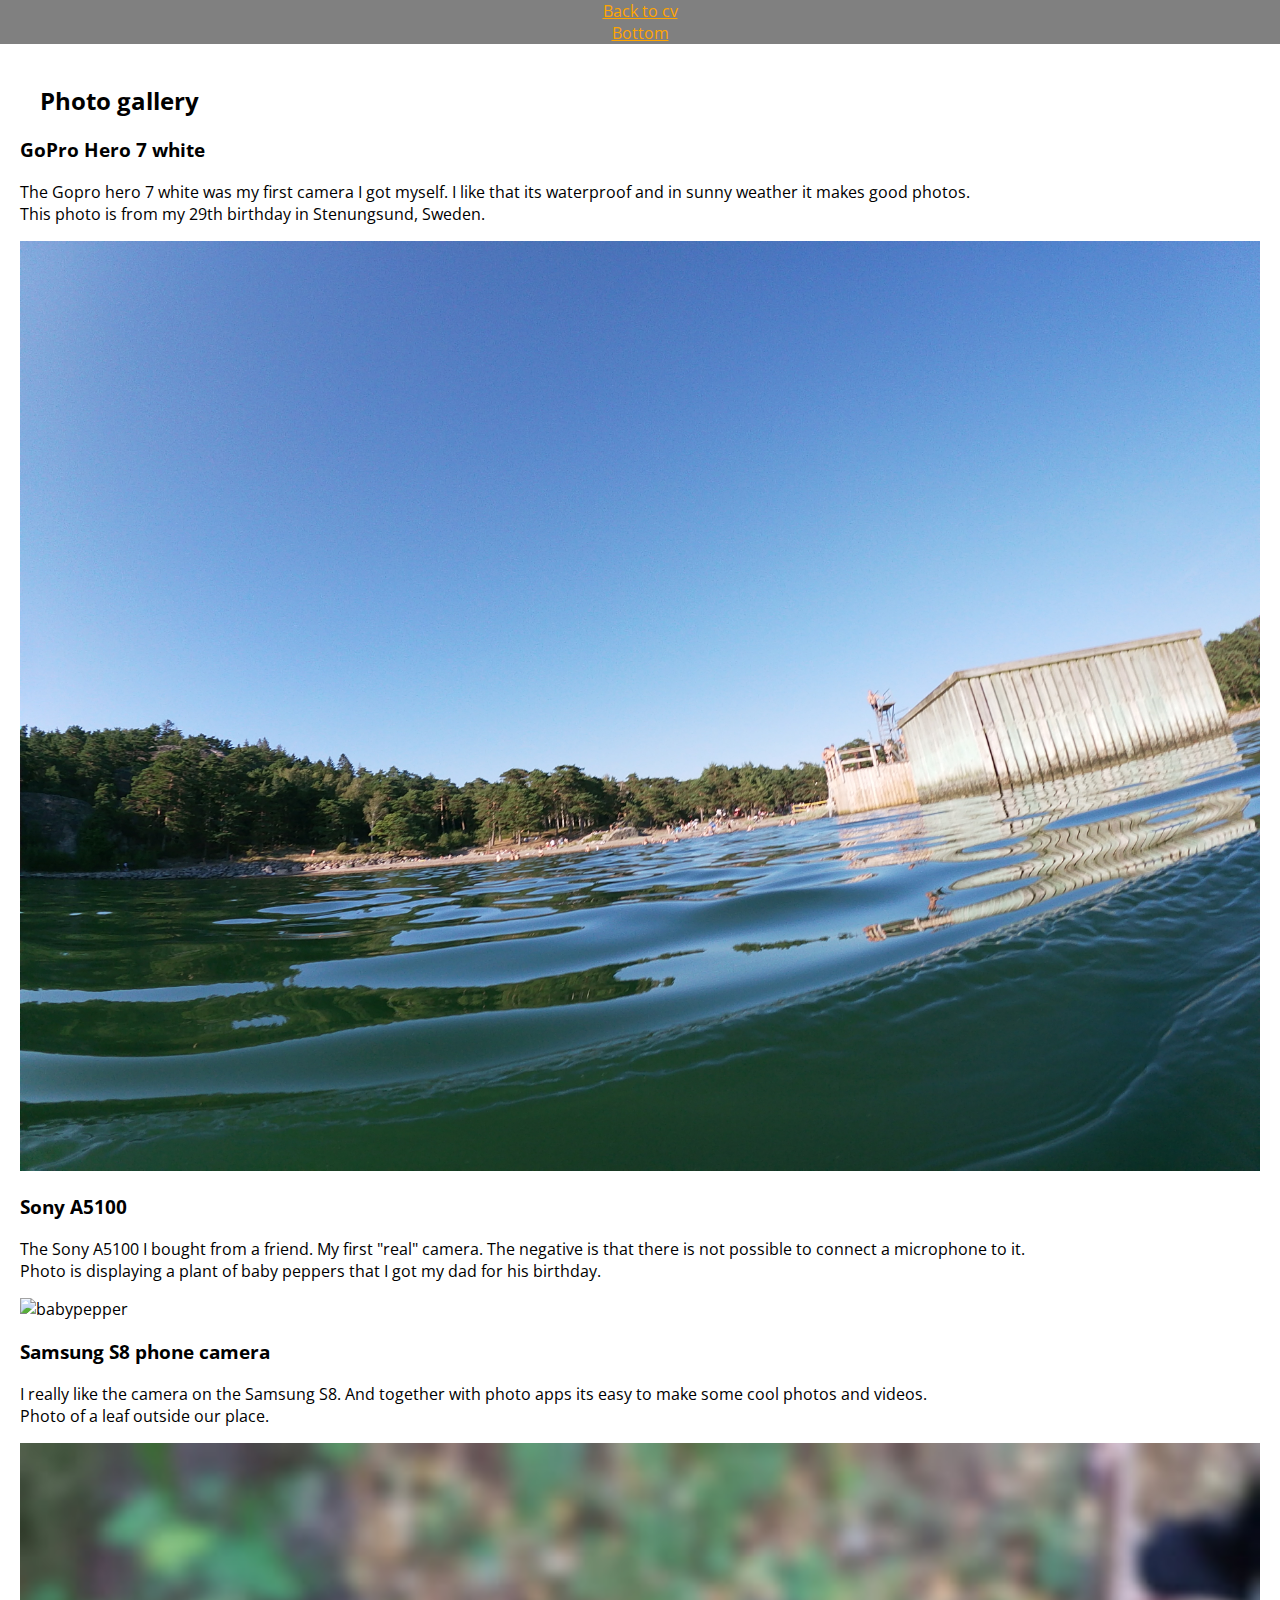
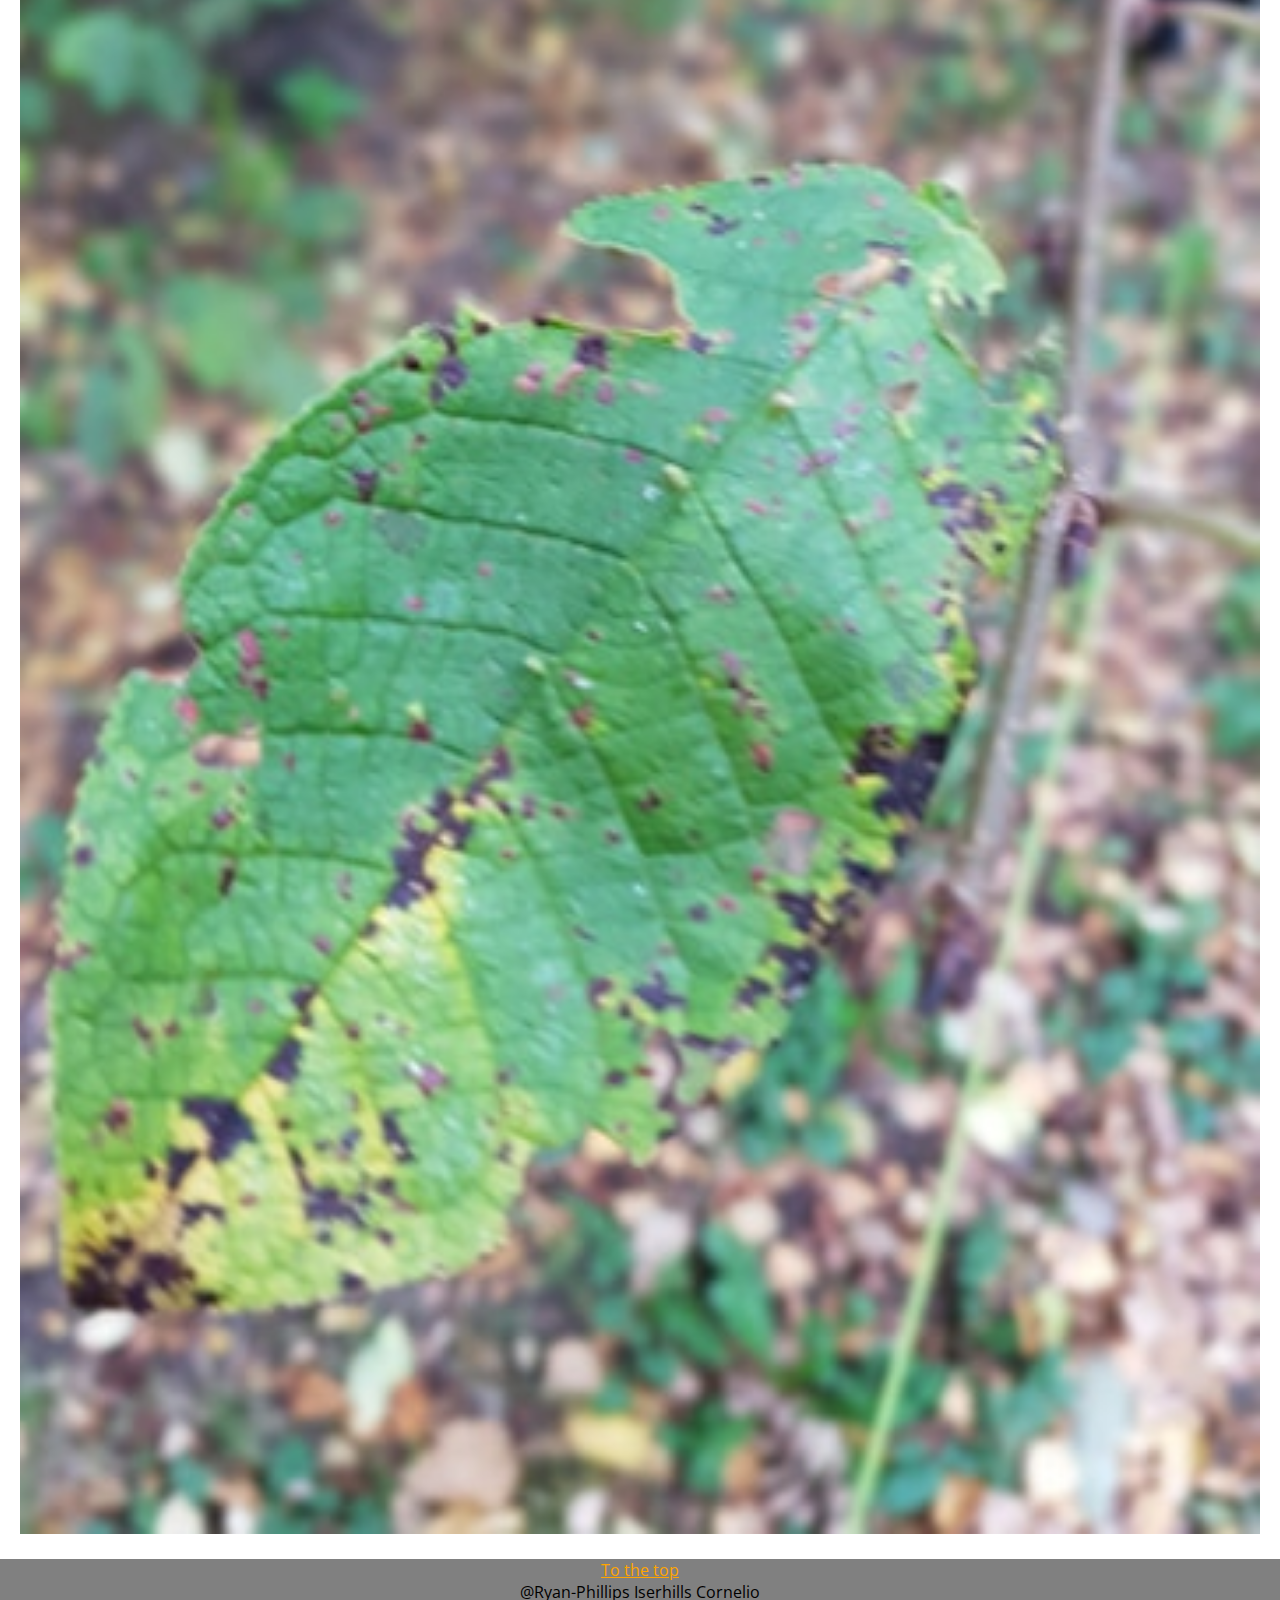
==== cv.html @ 0876c342 "upload" ====
<!DOCTYPE html>
<html lang="en">
<head>
    <link rel="stylesheet" href="/style.css">
    <meta charset="UTF-8">
    <meta name="viewport" content="width=device-width, initial-scale=1.0">
    
    <link href="https://fonts.googleapis.com/css2?family=Open+Sans:ital,wght@1,800&display=swap" rel="stylesheet">
    
</head>
<body>
    <div class="cvlink";>
        <a href="index.html">Back to cv</a>
        <br>
        <a href="#MyInfo">Bottom</a>
    </div>
        <title>Ryan-Phillips Iserhills Cornelio - CV</title>
            </div>
                <div class="whitediv">
                    <header id="Tothetop"> <h2>Photo gallery</h2>
                    </header>
                    <div class="box-1">
                        <h3>GoPro Hero 7 white</h3>
                        <p>The Gopro hero 7 white was my first camera I got myself. I like that its waterproof and in sunny weather it makes good photos. <br>
                        This photo is from my 29th birthday in Stenungsund, Sweden. 
                        </p>
                            <img src="gpwater.JPG" alt="ocean">
                            
                </div>

                    <div class="box-2">
                        <h3>Sony A5100</h3>
                        <p>The Sony A5100 I bought from a friend. My first "real" camera. The negative is that there is not 
                            possible to connect a microphone to it. <br>
                            Photo is displaying a plant of baby peppers that
                        I got my dad for his birthday. 
                        </p>
                            <img src="sonypepper.JPG" alt="babypepper">
                    </div>
                        
                    

                    <div class="box-3">
                        <h3>Samsung S8 phone camera</h3>
                            <p>I really like the camera on the Samsung S8. And together with photo apps its easy to make some cool photos and videos. <br>
                        Photo of a leaf outside our place.
                            </p>  
                        <img src="leaf.jpg" alt="leaf"> 
                    </div>
                </div>
            </div>
    
    <footer id="MyInfo"><a href="#Tothetop">To the top</a>
        <br>
        @Ryan-Phillips Iserhills Cornelio
    </footer>
</body>
</html>
---- style.css ----
body {
    background-color: grey;
    margin: 0px;
    text-align: start;
    font-family: 'Open Sans', sans-serif;
}

title {
    margin: 20px;
    padding: 0px;
}
header {
    margin: 20px;
}

a {
    color: orange;
    text-align:center;
}


.item { 
    order: 5;
}

.mainContainer {
    display:flex;
    flex-direction: row;
}

.bluediv {
    color: white;
    background-color: midnightblue;
    margin: 0px;
    padding: 20px;
    flex: 1 0 0px;
    min-height: 100vh;
}

.whitediv {
    flex: 4 0 0px;
    background-color: white;
    min-height: 100vh;
    padding: 20px;
    flex: 1 0 0px;
    min-height: 100vh;
}

footer {
    text-align: center;
}

.suitpic {
    width: 200px;
    height: 300px;
}

img {
width: 100%;
height: inherit;
object-fit: cover;
}

@media screen and (max-widht:720px){
    .mainContainer {
        flex-direction:column;
    }
}

.cvlink {
    text-align:center;
}
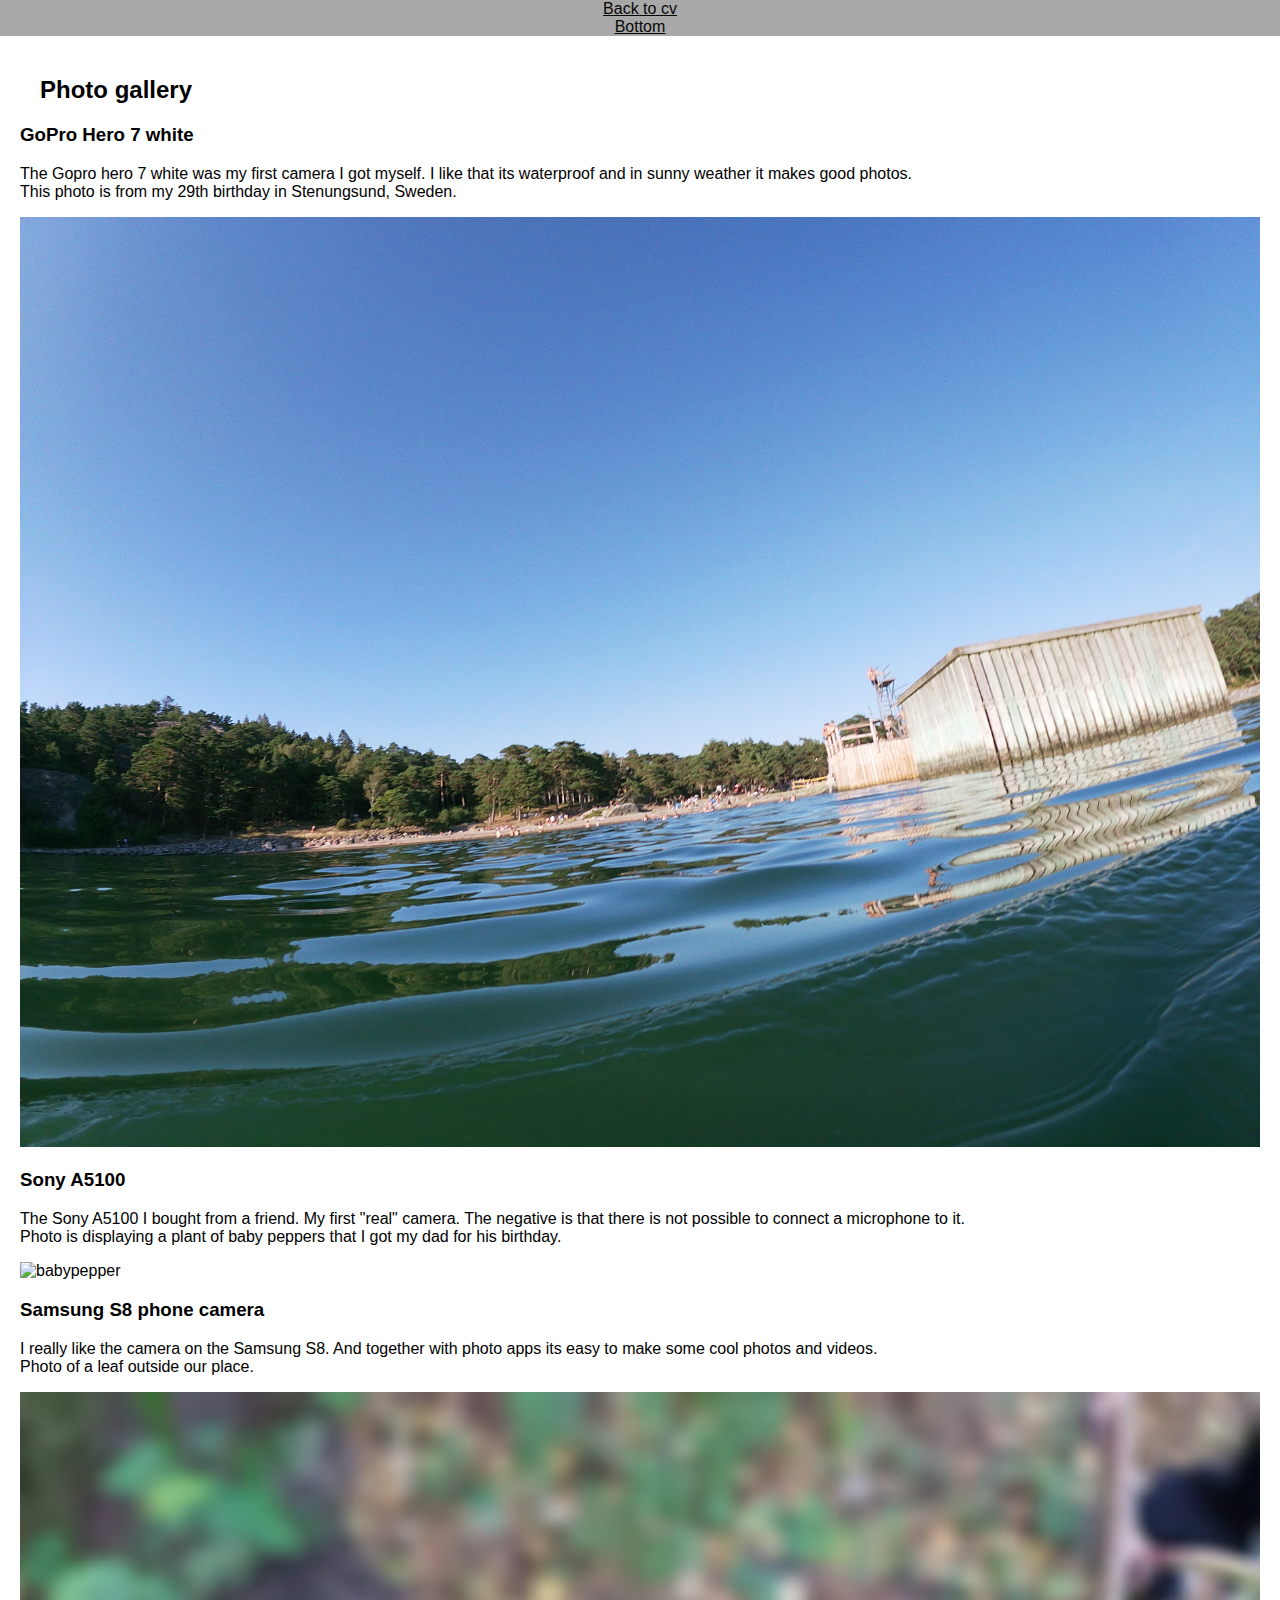
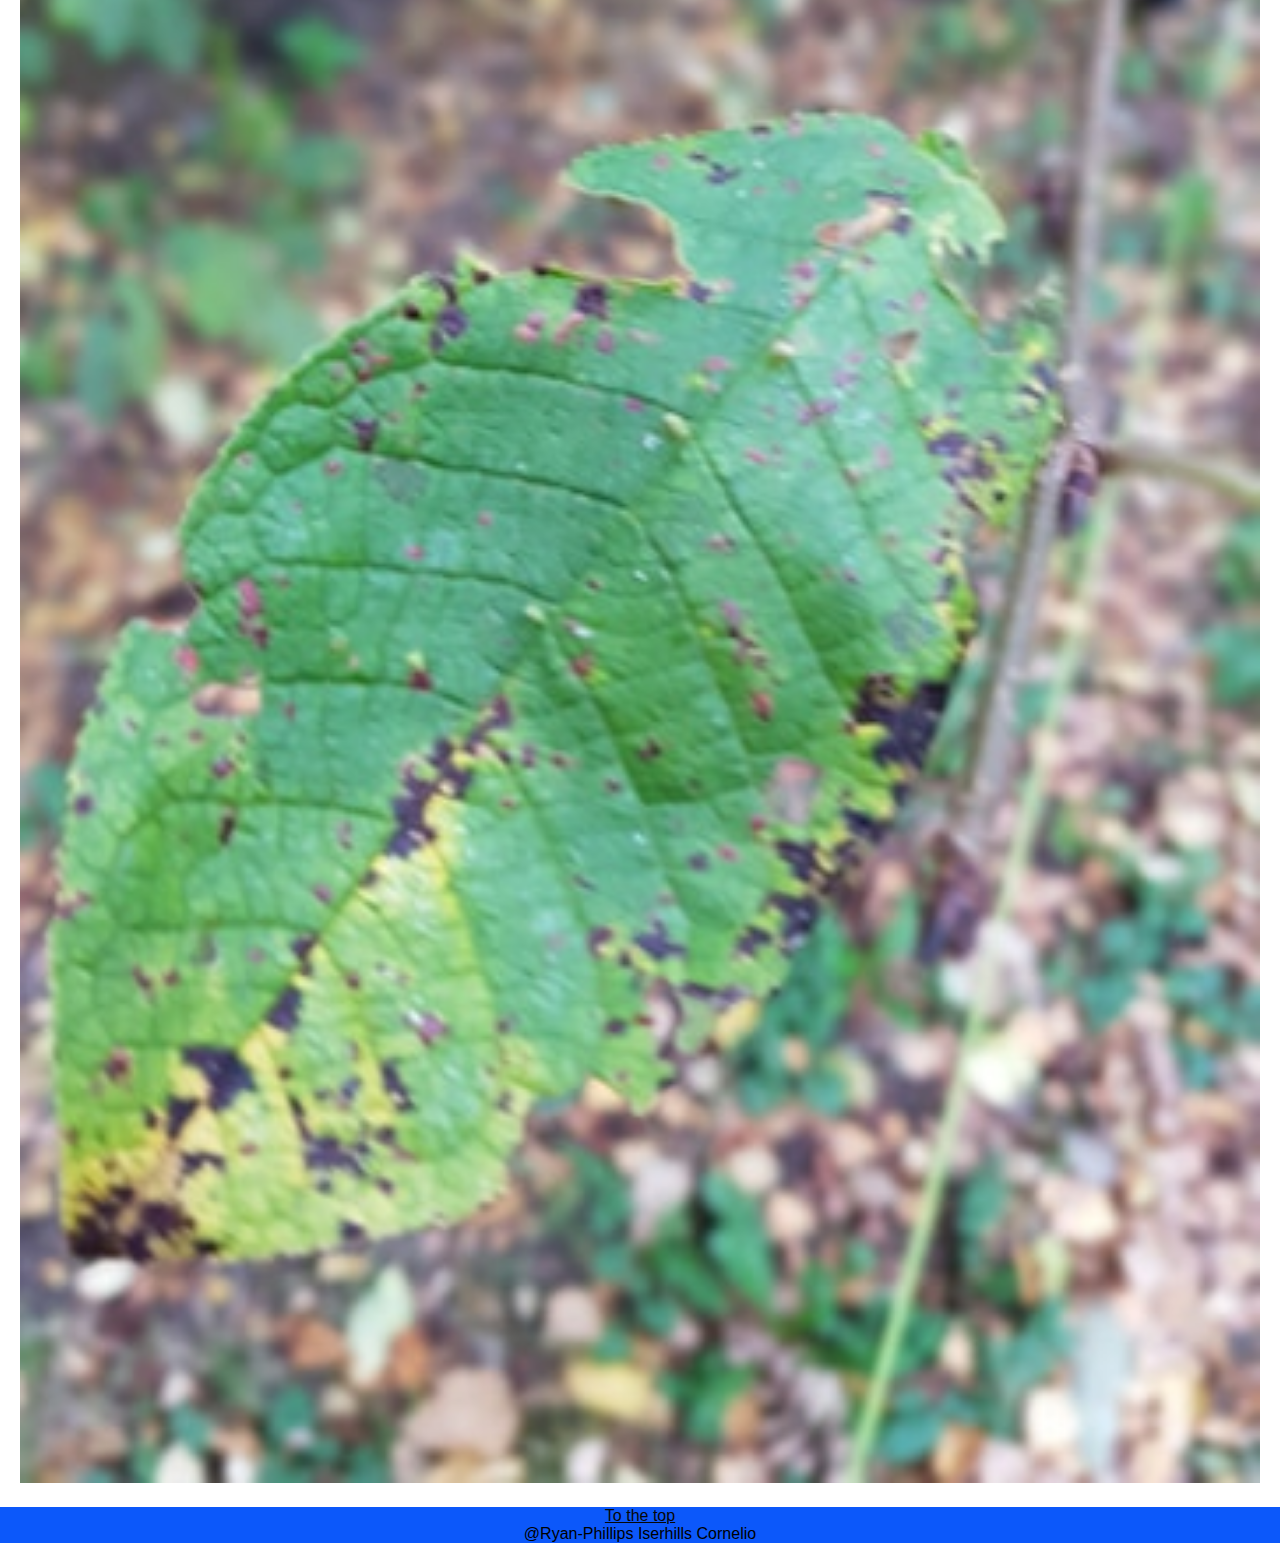
==== commit 5130500a: "update" ====
--- a/cv.html
+++ b/cv.html
@@ -1,11 +1,11 @@
 <!DOCTYPE html>
 <html lang="en">
 <head>
-    <link rel="stylesheet" href="/style.css">
+    <link rel="stylesheet" href="./style.css">
     <meta charset="UTF-8">
     <meta name="viewport" content="width=device-width, initial-scale=1.0">
     
-    <link href="https://fonts.googleapis.com/css2?family=Open+Sans:ital,wght@1,800&display=swap" rel="stylesheet">
+    <link href="https://fonts.googleapis.com/css2?family=Raleway:wght@300&display=swap" rel="stylesheet">
     
 </head>
 <body>
@@ -24,7 +24,7 @@
                         <p>The Gopro hero 7 white was my first camera I got myself. I like that its waterproof and in sunny weather it makes good photos. <br>
                         This photo is from my 29th birthday in Stenungsund, Sweden. 
                         </p>
-                            <img src="gpwater.JPG" alt="ocean">
+                            <img src="/img/gpwater.JPG" alt="ocean">
                             
                 </div>
 
@@ -35,7 +35,7 @@
                             Photo is displaying a plant of baby peppers that
                         I got my dad for his birthday. 
                         </p>
-                            <img src="sonypepper.JPG" alt="babypepper">
+                            <img src="/img/sonypepper.JPG" alt="babypepper">
                     </div>
                         
                     
@@ -45,7 +45,7 @@
                             <p>I really like the camera on the Samsung S8. And together with photo apps its easy to make some cool photos and videos. <br>
                         Photo of a leaf outside our place.
                             </p>  
-                        <img src="leaf.jpg" alt="leaf"> 
+                        <img src="/img/leaf.jpg" alt="leaf"> 
                     </div>
                 </div>
             </div>
--- a/style.css
+++ b/style.css
@@ -1,5 +1,5 @@
 body {
-    background-color: grey;
+    background-color: rgba(128, 128, 128, 0.685);
     margin: 0px;
     text-align: start;
     font-family: 'Open Sans', sans-serif;
@@ -14,7 +14,7 @@
 }
 
 a {
-    color: orange;
+    color: rgb(7, 7, 7);
     text-align:center;
 }
 
@@ -30,11 +30,12 @@
 
 .bluediv {
     color: white;
-    background-color: midnightblue;
+    background-color: rgba(180, 180, 180, 0.747);
     margin: 0px;
     padding: 20px;
     flex: 1 0 0px;
     min-height: 100vh;
+    align-items: center;
 }
 
 .whitediv {
@@ -48,6 +49,7 @@
 
 footer {
     text-align: center;
+    background-color: rgb(12, 88, 250);
 }
 
 .suitpic {
@@ -69,4 +71,20 @@
 
 .cvlink {
     text-align:center;
-}+}
+
+.box1{
+    display: flex;
+    width: 500px;
+    height: 300px;
+}
+.box2{
+    display: flex;
+    width: 500px;
+    height: 300px;
+}
+.box3{
+    display: flex;
+    width: 500px;
+    height: 300px;
+}
